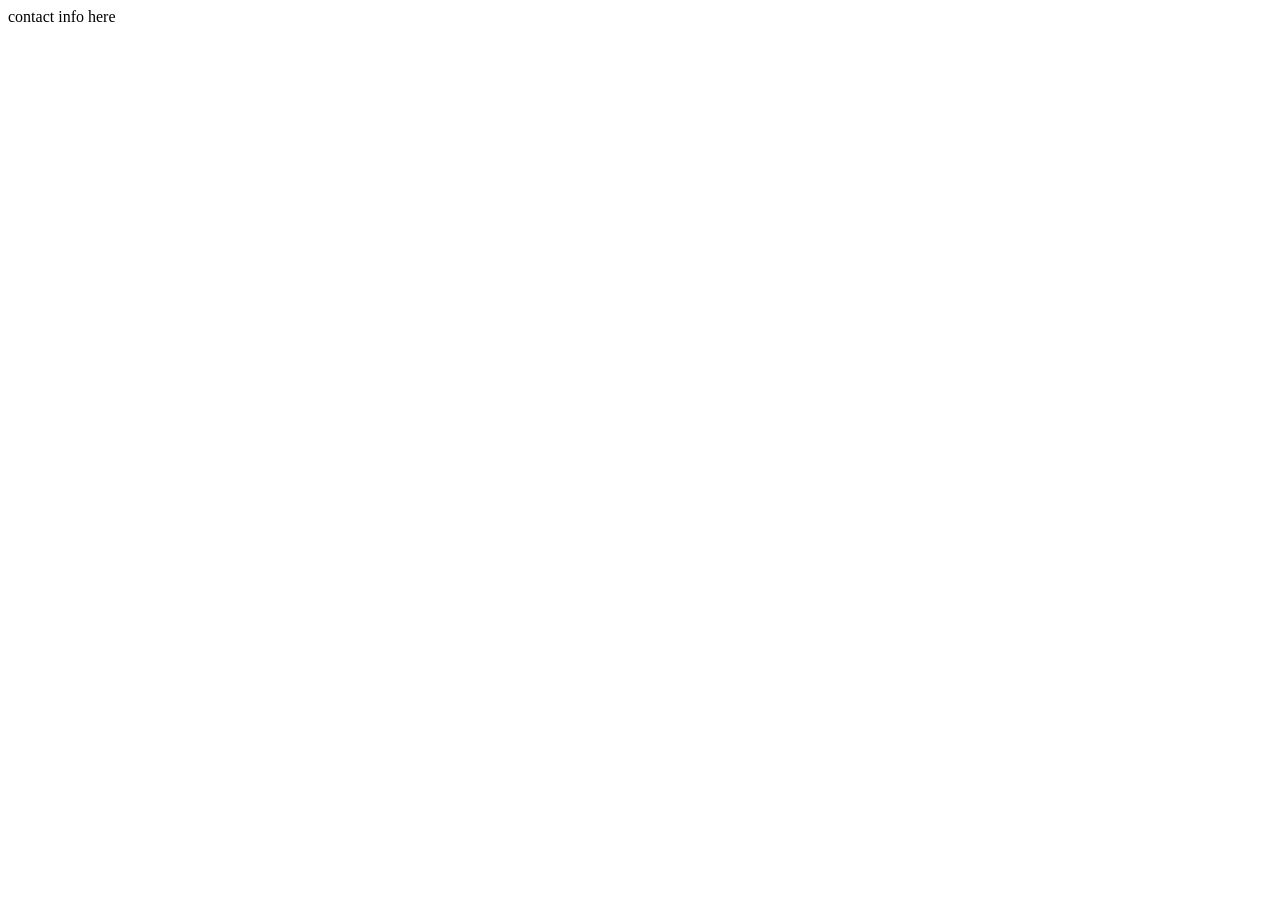
==== contact.html @ 938fb4fb "contact" ====
<html lang="en">
<head>
    <meta charset="UTF-8">
    <meta name="viewport" content="width=device-width, initial-scale=1.0">
    <title>Contact</title>
</head>
<body>
    <h>contact info here</h>
</body>
</html>
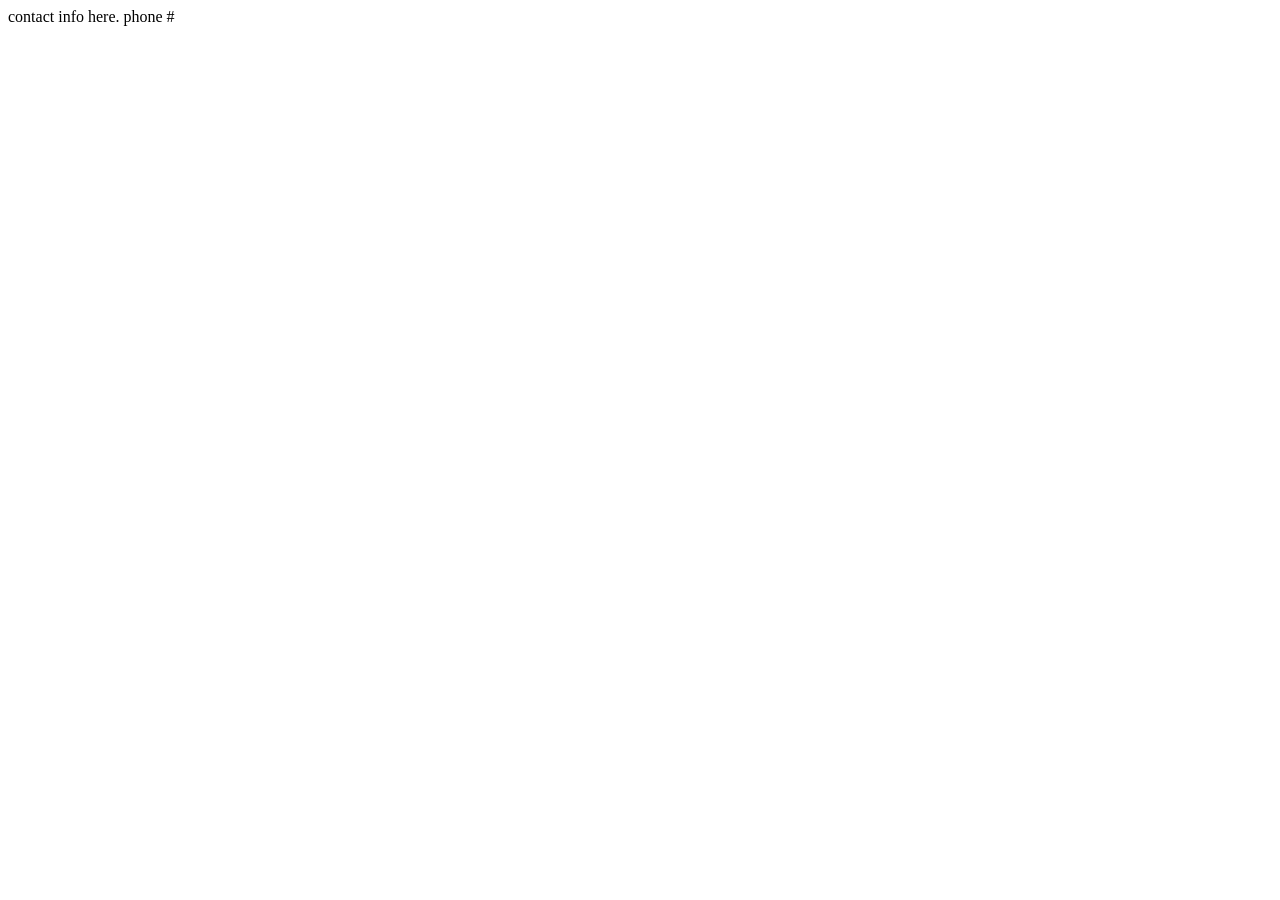
==== commit ea544f61: "contact" ====
--- a/contact.html
+++ b/contact.html
@@ -5,6 +5,6 @@
     <title>Contact</title>
 </head>
 <body>
-    <h>contact info here</h>
+    <h>contact info here. phone #</h>
 </body>
 </html>
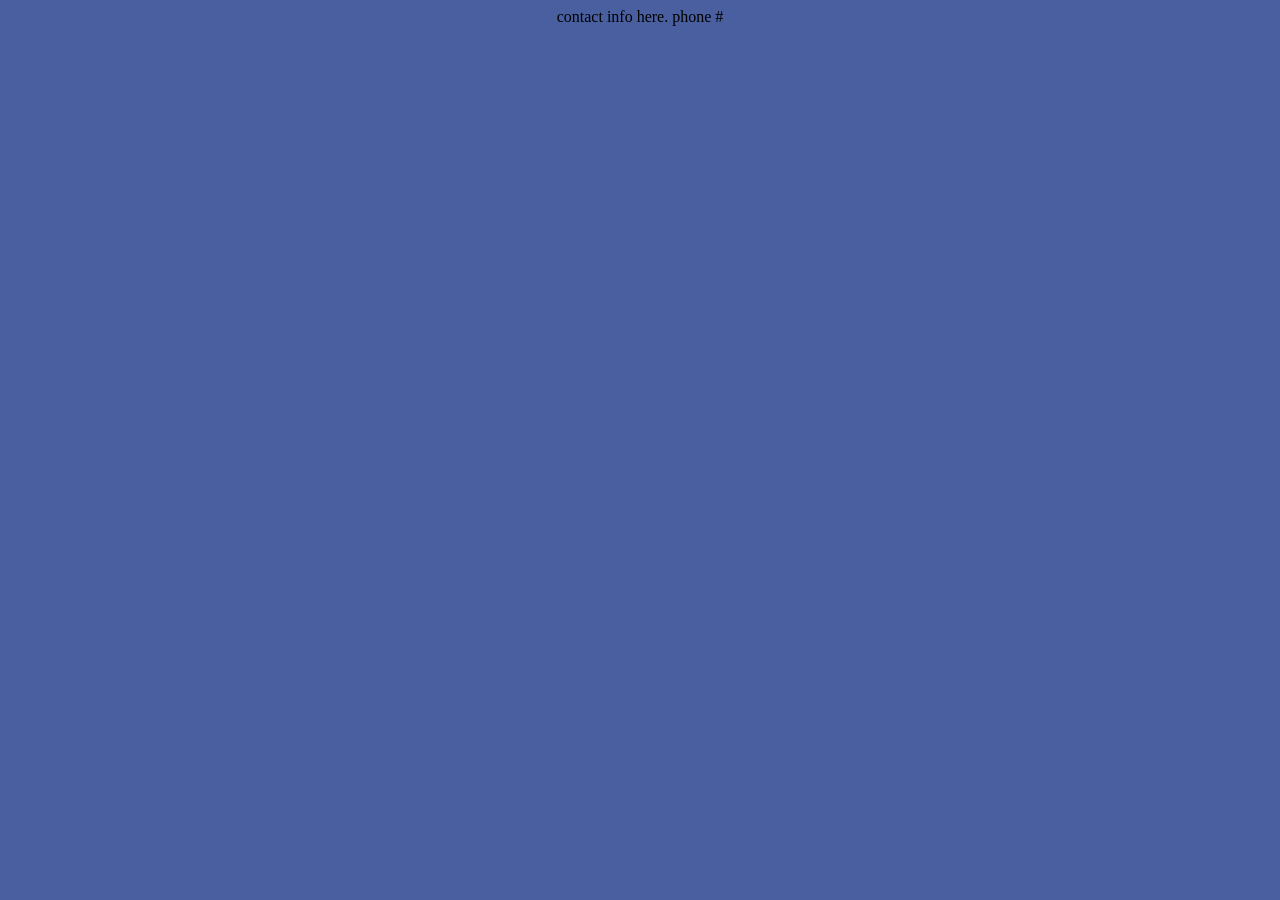
==== commit 71ed9689: "main" ====
--- a/contact.html
+++ b/contact.html
@@ -3,6 +3,7 @@
     <meta charset="UTF-8">
     <meta name="viewport" content="width=device-width, initial-scale=1.0">
     <title>Contact</title>
+    <link rel="stylesheet" href="styles_contact.css"
 </head>
 <body>
     <h>contact info here. phone #</h>
--- a/styles_contact.css
+++ b/styles_contact.css
@@ -0,0 +1,6 @@
+body  {
+    margin: 10px, 10px, 25px, 25px;
+    background: rgb(73, 95, 159);
+    text-align: center;
+
+}
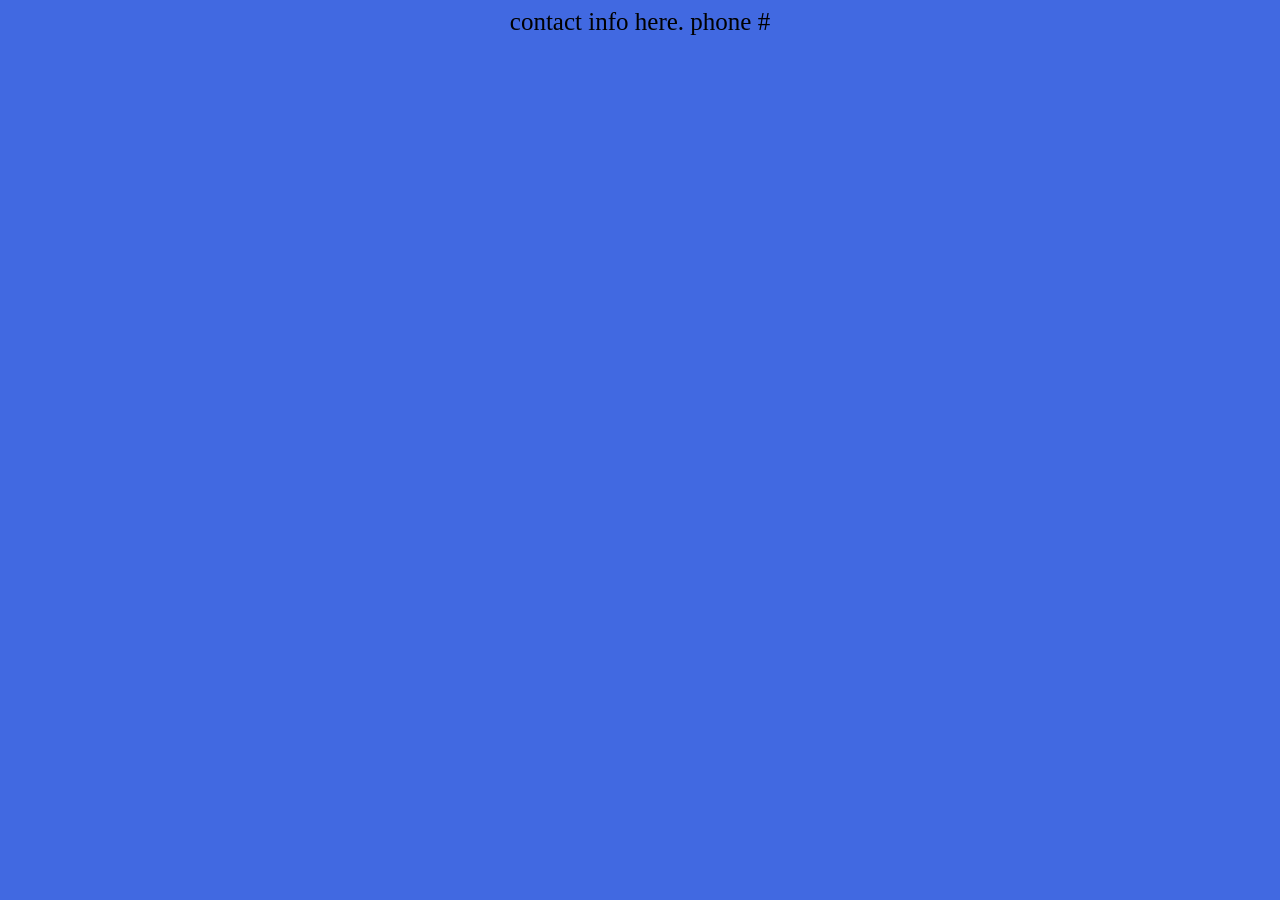
==== commit 6c25307f: "main" ====
--- a/contact.html
+++ b/contact.html
@@ -3,7 +3,7 @@
     <meta charset="UTF-8">
     <meta name="viewport" content="width=device-width, initial-scale=1.0">
     <title>Contact</title>
-    <link rel="stylesheet" href="styles_contact.css"
+    <link rel="stylesheet" href="styles.css"
 </head>
 <body>
     <h>contact info here. phone #</h>
--- a/styles.css
+++ b/styles.css
@@ -0,0 +1,15 @@
+h1 {
+    margin: 5px, 5px, 5px, 5px;
+    background: orange;
+    text-align: center;
+    font-size: 60px;
+    font-family: Arial, Helvetica, sans-serif;
+}
+
+body  {
+    margin: 20px, 10px, 10px, 10px;
+    background: royalblue;
+    text-align: center;
+    font-size: 25px;
+
+}
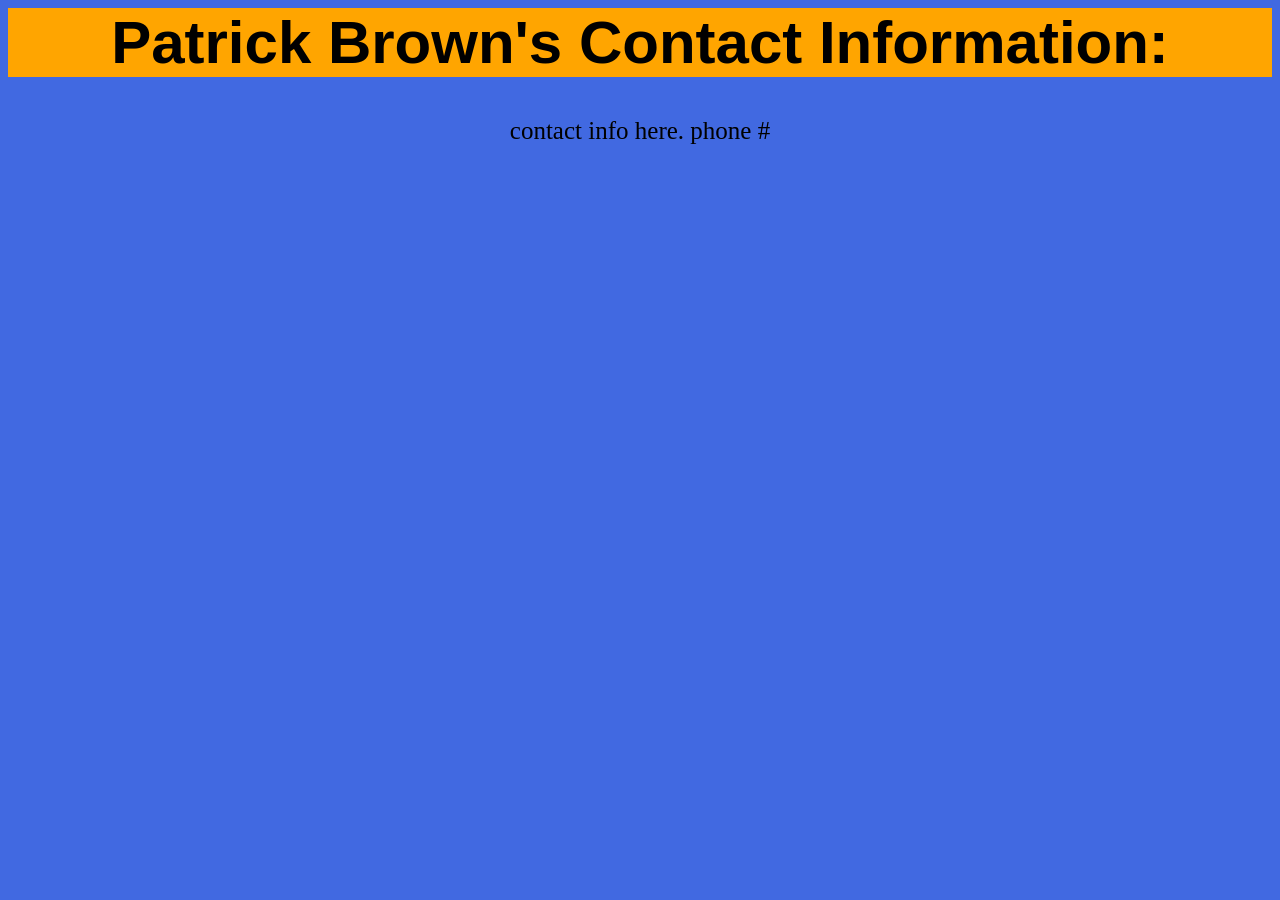
==== commit 56d309b7: "main" ====
--- a/contact.html
+++ b/contact.html
@@ -5,6 +5,8 @@
     <title>Contact</title>
     <link rel="stylesheet" href="styles.css"
 </head>
+
+<h1>Patrick Brown's Contact Information:</h1>
 <body>
     <h>contact info here. phone #</h>
 </body>
